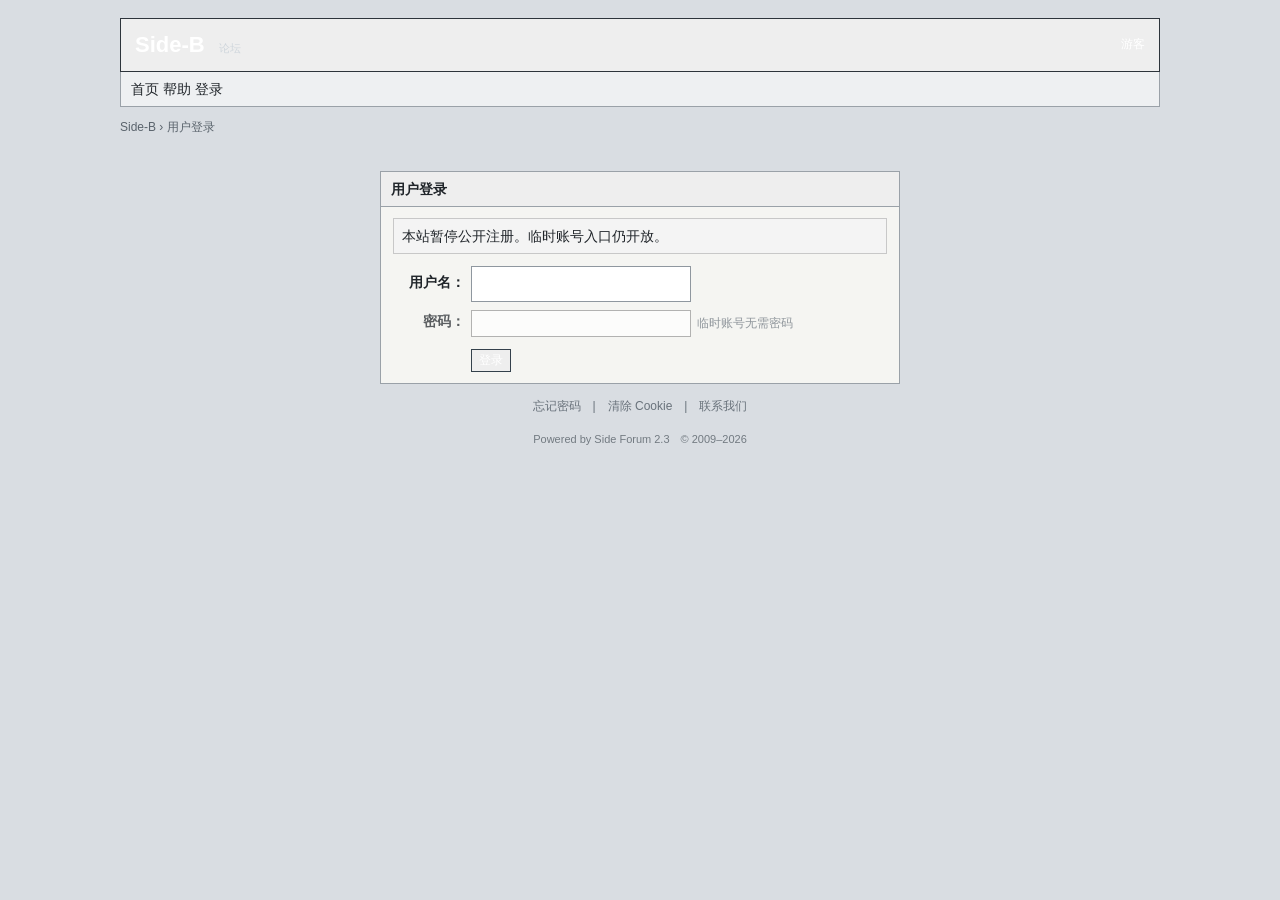
==== index.html @ 40bffa94 "Add files via upload" ====
<!doctype html>
<html lang="zh-CN">
<head>
<meta charset="utf-8">
<meta name="viewport" content="width=device-width,initial-scale=1,viewport-fit=cover">
<meta name="theme-color" content="#e9e9e9">
<meta name="robots" content="index,follow">
<title>Side-B 论坛</title>
<link rel="stylesheet" href="./styles.css">
</head>
<body>
<div id="sideb-start-error" style="display:none;border:1px solid #999;padding:10px;margin:8px;font:14px Arial,'SimSun',sans-serif;background:#fff"></div>
<div id="app"></div>
<script>
window.__sideBLoaded=false;
window.addEventListener("error",function(e){
  var box=document.getElementById("sideb-start-error");
  if(box){
    box.style.display="block";
    box.textContent="页面脚本没有正常启动。错误："+(e.message||"unknown");
  }
});
setTimeout(function(){
  if(!window.__sideBLoaded){
    var app=document.getElementById("app");
    var box=document.getElementById("sideb-start-error");
    if(app&&!app.innerHTML.trim()&&box){
      box.style.display="block";
      box.textContent="页面没有正常启动。请刷新页面后重试。";
    }
  }
},1800);
</script>
<script src="./app.js"></script>
<script>window.__sideBLoaded=true;</script>
</body>
</html>
---- styles.css ----
:root{--bg:#d9dde2;--panel:#f5f5f2;--line:#9aa1a8;--dark:#3d4650;--text:#20252a;--muted:#69727b;--link:#204b79}*{box-sizing:border-box}body{margin:0;background:var(--bg);color:var(--text);font:14px/1.55 Arial,"Microsoft YaHei","PingFang SC",sans-serif}a{color:var(--link);text-decoration:none}a:hover{text-decoration:underline}button,input{font:inherit}button{cursor:pointer}.site{width:min(1040px,calc(100% - 24px));margin:18px auto 60px}.topbar{background:#eee;color:#fff;border:1px solid #2d343b;padding:10px 14px;display:flex;justify-content:space-between;align-items:center}.brand{font-size:22px;font-weight:bold}.brand small{font-size:11px;color:#cfd6dc;font-weight:normal;margin-left:8px}.userbox{font-size:12px}.nav{background:#eef0f2;border:1px solid var(--line);border-top:0;padding:7px 10px}.nav button{margin-right:15px}.linklike{border:0;background:none;padding:0;color:var(--link)}.crumb{margin:12px 0 7px;color:#5a636c;font-size:12px}.panel{background:var(--panel);border:1px solid var(--line);margin-bottom:12px}.panel-title{background:#eee;border-bottom:1px solid var(--line);padding:7px 10px;font-weight:bold}.panel-body{padding:11px 12px}.forum-row{display:grid;grid-template-columns:minmax(180px,1.3fr) minmax(140px,.7fr) 90px;gap:10px;padding:10px 12px;border-top:1px solid #d2d6d9;align-items:center}.forum-row:first-child{border-top:0}.forum-name{font-weight:bold}.forum-desc,.meta,.small{color:var(--muted);font-size:12px}.thread-row{display:grid;grid-template-columns:minmax(240px,1fr) 90px 140px;gap:10px;padding:8px 10px;border-top:1px solid #d4d7da}.thread-row:first-child{border-top:0}.badge{display:inline-block;font-size:11px;border:1px solid #a7adb2;background:#e7e9eb;padding:0 4px;margin-right:5px;color:#535b63}.post{display:grid;grid-template-columns:155px 1fr;border-top:1px solid #cfd3d6}.post:first-child{border-top:0}.post-user{padding:12px;background:#e8eaec;border-right:1px solid #cfd3d6}.post-user strong{display:block;margin-bottom:4px}.post-body{padding:11px 13px 18px;min-height:100px}.post-time{color:var(--muted);font-size:11px;border-bottom:1px dashed #c5c9cc;padding-bottom:5px;margin-bottom:11px}.pm{border-top:1px solid #d2d6d9;padding:9px 10px}.pm:first-child{border-top:0}.pm-head{display:flex;justify-content:space-between;gap:10px}.pm-from{font-weight:bold}.pm-preview{color:#555f68;margin-top:3px}.form-row{margin:10px 0}label{display:block;font-weight:bold;margin-bottom:5px}input[type=text]{width:min(360px,100%);border:1px solid #8f979f;background:#fff;padding:7px 8px}.btn{border:1px solid #7f8890;background:#eee;padding:6px 11px}.btn.primary{background:#eee;color:#fff;border-color:#34414c}.loginbox{width:min(520px,100%);margin:70px auto}.statline{padding:8px 10px;color:#565f67;font-size:12px}.footer{margin-top:16px;text-align:center;color:#727a81;font-size:11px}.profile-grid{display:grid;grid-template-columns:130px 1fr;gap:6px 12px}.profile-grid div:nth-child(odd){color:#68717a}.chatline{margin:5px 0}.chatname{font-weight:bold}.empty{padding:22px;color:#727a81;text-align:center}@media(max-width:700px){.site{width:100%;margin:0 0 40px}.topbar,.nav,.panel{border-left:0;border-right:0}.forum-row,.thread-row,.post{grid-template-columns:1fr}.forum-row>:nth-child(2),.forum-row>:nth-child(3),.thread-row>:nth-child(2),.thread-row>:nth-child(3){display:none}.post-user{border-right:0;border-bottom:1px solid #cfd3d6}}.compare{display:grid;grid-template-columns:1fr 1fr;gap:12px;margin-top:12px;}.compare-col{border:1px solid #b8bec3;background:#eceeef;padding:10px;}.compare-col strong{display:block;margin-bottom:7px;}@media(max-width:700px){.compare{grid-template-columns:1fr}}.history-list{border-top:1px solid #cfd3d6;}.history-row{display:grid;grid-template-columns:92px 48px 1fr;gap:8px;align-items:center;padding:8px 11px;border-top:1px solid #d7dadd;}.history-row:first-child{border-top:0}.unavailable-row{grid-template-columns:92px 48px 1fr 90px;color:#4f5962;}.pager{display:flex;gap:12px;justify-content:flex-end;align-items:center;padding:9px 11px;border-top:1px solid #cfd3d6;font-size:12px;}.sig{border-top:1px dashed #c1c6ca;color:#747b82;margin-top:16px;padding-top:7px;font-size:12px;}.side-note{margin:-4px 0 12px 2px;}.file-entry{border-top:1px solid #d2d6d9;padding:7px 0;font-family:Consolas,Monaco,monospace;font-size:12px;}.file-entry:first-of-type{margin-top:10px}.tablelike{font-size:12px;}.table-row{display:grid;grid-template-columns:130px 80px minmax(180px,1fr) 120px;gap:8px;padding:7px 10px;border-top:1px solid #d3d7da;}.table-row:first-child{border-top:0}.pad{padding:8px 10px}.mono{font-family:Consolas,Monaco,"Courier New",monospace;font-size:12px;line-height:1.8;}@media(max-width:700px){.history-row,.unavailable-row{grid-template-columns:82px 44px 1fr}.unavailable-row span:last-child{display:none}.table-row{grid-template-columns:1fr}}.source-grid{display:grid;grid-template-columns:1fr 1fr;gap:10px;margin-top:12px;}.source-card{border:1px solid #b8bec3;background:#eceeef;}.source-head{padding:7px 9px;border-bottom:1px solid #c7ccd0;display:flex;justify-content:space-between;gap:8px;}.source-body{padding:9px;min-height:92px;}.source-actions{padding:0 9px 9px;}.evidence-row{display:grid;grid-template-columns:1fr 90px;gap:12px;align-items:center;padding:10px 12px;border-top:1px solid #d2d6d9;}.evidence-tier{display:inline-block;margin-left:7px;padding:0 4px;border:1px solid #a9afb4;font-size:10px;color:#596169;background:#e4e7e9;}.memo-box{width:100%;min-height:130px;resize:vertical;border:1px solid #929aa1;background:#fff;padding:8px;font:13px/1.6 Consolas,Monaco,"Microsoft YaHei",sans-serif;margin-bottom:8px;}button:disabled{cursor:default;opacity:.55;}@media(max-width:700px){.source-grid{grid-template-columns:1fr}.evidence-row{grid-template-columns:1fr}}.diary-tabs{display:flex;gap:6px;flex-wrap:wrap;}.diary-entry p{margin-bottom:0;}.nas-layout{display:grid;grid-template-columns:170px 1fr;border:1px solid #bcc2c7;min-height:220px;}.nas-folders{background:#e4e7e9;border-right:1px solid #bcc2c7;padding:6px;}.nas-folder{display:block;width:100%;text-align:left;border:0;background:transparent;padding:7px 8px;color:#2c3339;}.nas-folder:hover,.nas-folder.active{background:#f5f5f2;}.nas-files{background:#f5f5f2;padding:6px 10px;}.nas-file{display:flex;justify-content:space-between;gap:12px;border-bottom:1px solid #d5d9dc;padding:7px 3px;}.codebox{background:#f0f1ef;border:1px solid #c4c8cb;margin:10px 12px;padding:10px;overflow:auto;}@media(max-width:700px){.nas-layout{grid-template-columns:1fr}.nas-folders{border-right:0;border-bottom:1px solid #bcc2c7}.nas-folder{display:inline-block;width:auto}}.outside-entry{display:grid;grid-template-columns:110px 1fr;gap:12px;padding:8px 0;border-top:1px solid #d4d8db;}.outside-entry:first-of-type{border-top:0}.logbox{background:#e9ebe9;border:1px solid #c1c6c9;padding:9px;margin-bottom:10px;line-height:1.7;}.danger-link{color:#6d2d2d !important;}.ending-panel{max-width:560px;margin:20px auto;}.ending-title{margin-top:24px;padding-top:14px;border-top:1px solid #c6cacf;text-align:center;font-size:18px;letter-spacing:2px;}.file-meta{display:grid;grid-template-columns:100px 1fr;gap:5px 12px;font-size:12px;}.viewer-switch{display:flex;gap:7px;margin-top:12px;}.viewer-note{margin-bottom:9px;}.future-row{grid-template-columns:80px 100px 1fr 100px;}.proof-row{display:grid;grid-template-columns:180px 1fr;gap:12px;padding:8px 0;border-top:1px solid #d4d8db;}.proof-row:first-child{border-top:0}.score-list{border-top:1px solid #d2d6d9;}.score-row{display:grid;grid-template-columns:40px 1fr 70px;gap:8px;padding:8px 12px;border-bottom:1px solid #d8dcdf;}.score-row.threshold{font-weight:600;background:#e8e8e3;}@media(max-width:700px){.proof-row{grid-template-columns:1fr}.future-row{grid-template-columns:60px 80px 1fr 70px}}.panel-inset{margin:10px 0;padding:9px 10px;border:1px solid #c2c7ca;background:#eeefec;}.feature-grid{display:grid;grid-template-columns:repeat(2,minmax(0,1fr));gap:6px;margin:10px 0;}.feature-grid span{border:1px solid #d0d4d7;padding:7px 9px;background:#f2f3f0;}.audit-table{border:1px solid #c7ccd0;}.audit-head,.audit-row{display:grid;grid-template-columns:60px 1.2fr 1.8fr;gap:8px;padding:8px 10px;border-bottom:1px solid #d5d9dc;}.audit-head{font-weight:bold;background:#e4e7e9;}.audit-row:last-child{border-bottom:0}.audit-case{border-bottom:1px solid #d7dbde;padding:8px 0;}.audit-case p{margin:4px 0 0}@media(max-width:700px){.audit-head,.audit-row{grid-template-columns:45px 1fr}.audit-head span:last-child,.audit-row span:last-child{grid-column:2}}.plain-files{display:flex;flex-direction:column;align-items:flex-start;gap:2px;margin-bottom:12px;}.file-button{border:0;background:transparent;color:#344f68;text-decoration:underline;padding:3px 0;cursor:pointer;font:inherit;}.old-bookmark{padding:7px 9px;border:1px solid #d0d4d7;background:#f0f1ee;margin-bottom:10px;}.config-options{display:flex;flex-direction:column;gap:7px;}.config-options label{cursor:pointer;}.identity-locks{display:grid;grid-template-columns:repeat(2,minmax(0,1fr));gap:8px;}.lock-card{border:1px solid #c9ced1;padding:9px;display:grid;gap:6px;background:#f2f3f0;}.lock-card.locked{background:#eceeea;}.smallbtn{width:max-content}.edge-row{display:grid;grid-template-columns:1fr 180px;gap:12px;padding:9px 0;border-bottom:1px solid #d6dade;}.edge-row select{align-self:center;padding:5px;}.onecol{grid-template-columns:1fr !important;max-width:900px;margin:0 auto;}@media(max-width:700px){.identity-locks{grid-template-columns:1fr}.edge-row{grid-template-columns:1fr}}.tiny-link{border:0;background:transparent;padding:0 2px;color:#607789;text-decoration:underline;font:inherit;font-size:12px;cursor:pointer;}.saved-item{overflow-wrap:anywhere;}.codebox,.logbox,.mono{overflow-wrap:anywhere;word-break:break-word;}button,.btn,.file-button{max-width:100%;}@media(max-width:560px){.topbar{align-items:flex-start;gap:8px;flex-direction:column}.toplinks{line-height:1.7}.panel-body{padding:10px}.thread-row{grid-template-columns:minmax(0,1fr) auto}.thread-row span:last-child{display:none}.profile-grid{grid-template-columns:110px minmax(0,1fr)}}details summary{cursor:pointer;color:#50697a;padding:5px 0;user-select:none;}details[open] summary{margin-bottom:7px}.side-chat{opacity:.92;}.optional-evidence{margin-top:8px;}details .optional-evidence .codebox{margin-top:6px;}.ordinary-strip{margin-top:14px}.compact-threads{padding-top:6px;padding-bottom:6px}.mini-thread{display:grid;grid-template-columns:auto 1fr auto;gap:8px;padding:5px 0;border-bottom:1px dotted #c8c8c8;font-size:12px}.mini-thread:last-child{border-bottom:0}.mini-board{color:#78858d}.mini-meta{color:#8a8a8a;white-space:nowrap}@media(max-width:560px){.mini-thread{grid-template-columns:1fr}.mini-meta{padding-left:0}}body{line-height:1.45;}.panel{border-radius:0;box-shadow:none;margin-bottom:10px;}.panel-title{border-radius:0;letter-spacing:0;}button,.btn,input,select,textarea{border-radius:0;box-shadow:none;}button,.btn{min-height:0;padding:3px 8px;font-size:12px;}input,select{padding:3px 4px;}.muted{font-size:12px}.legacy-footer{margin:22px 0 8px;padding:8px 4px;border-top:1px solid #bbb;text-align:center;font-size:11px;color:#666;}.legacy-footer a{color:#405f7a}.thread-row:nth-child(2n){background:rgba(0,0,0,.018);}.panel-body p{margin-top:6px;margin-bottom:8px;}h1,h2,h3{letter-spacing:0 !important;}.legacy-grime{margin:6px 0 10px;padding:5px 7px;border:1px solid #c8c8c8;background:#f3f3f3;font-size:12px;}.legacy-grime.small{padding:3px 5px;background:transparent;border-color:#d5d5d5}.old-notice{padding:2px 0}.old-date{color:#888;margin-left:5px;font-size:11px}.dead-link{color:#777;text-decoration:line-through}.broken-avatar{display:inline-block;width:34px;height:34px;border:1px solid #aaa;text-align:center;line-height:34px;font-size:10px;color:#999;margin-right:5px;}.old-signature{margin-top:5px;color:#888;font-size:11px}.era-stamp{font-size:11px;padding:3px 5px;margin:0 0 6px;color:#666;border-bottom:1px solid #bbb;}.era-2009{font-family:Arial,"SimSun",sans-serif;font-size:12px;}.era-2009 .panel-title{font-weight:normal;text-decoration:none;}.era-2009 a{text-decoration:underline}.era-2009 .panel-body{padding:5px}.era-2012{font-family:Arial,"Microsoft YaHei",sans-serif;font-size:12px;}.era-2012 .panel{border-width:1px}.era-2012 .panel-title{padding-top:4px;padding-bottom:4px}.era-2018{font-size:13px;}.era-2018 .panel-body{padding-top:7px;padding-bottom:7px}.era-2023{font-size:13px;}.era-2023 .era-stamp{text-align:right;border-bottom-style:dotted;}.print-page,.era-2012.print-page{max-width:760px;margin:0 auto;background:#fff;border:0 !important;}.print-page .topbar,.print-page .legacy-footer{display:none}@media(max-width:560px){.era-2009,.era-2012{font-size:12px}.era-stamp{overflow-wrap:anywhere}}.forum-utility-nav{padding:4px 6px;margin-bottom:7px;border:1px solid #bbb;font-size:12px;background:#eee;}.forum-utility-nav span,.thread-utils span{color:#999;margin:0 3px}.thread-utils{text-align:right;font-size:11px;padding:3px 2px 5px;}.forum-help-box{border:1px solid #c5c5c5;padding:5px 7px;margin:0 0 8px;font-size:12px;background:#fafafa;}.forum-help-box div{margin-top:3px}@media(max-width:560px){.forum-utility-nav{line-height:1.9}.thread-utils{text-align:left;line-height:1.8}}.ordinary-forum-list{border:1px solid #bbb;margin:8px 0;font-size:12px}.ordinary-row{display:grid;grid-template-columns:92px 1fr 90px 38px;gap:6px;padding:5px 6px;border-bottom:1px solid #ddd}.ordinary-row:last-child{border-bottom:0}.ordinary-board,.ordinary-by,.ordinary-replies{color:#777}.ordinary-replies{text-align:right}.ordinary-post-head{font-size:11px;color:#777;border-bottom:1px dotted #bbb;padding-bottom:3px}#ordinaryReplyText{width:min(520px,96%);font-family:inherit;font-size:12px}.profile-bio{margin-top:8px;padding:5px;border-top:1px dotted #bbb}@media(max-width:560px){.ordinary-row{grid-template-columns:1fr auto}.ordinary-board{grid-column:1}.ordinary-by{grid-column:1}.ordinary-replies{grid-column:2;grid-row:1}}.attachments{margin:9px 0;padding:5px;border-top:1px dotted #bbb;border-bottom:1px dotted #bbb;font-size:12px}.attachment-empty{margin:8px 0;color:#888;font-size:11px}.search-hit{padding:5px 0;border-bottom:1px dotted #ccc}.search-hit:last-child{border-bottom:0}.ordinary-false-positive pre{max-height:150px;overflow:auto}.ordinary-false-positive .attachments{margin-top:6px}.panel[data-important="true"]{outline:none !important}.clue,.evidence,.important{box-shadow:none;color:#777;padding:3px 5px;margin-bottom:5px;border-bottom:1px dotted #bbb}.recent-viewed,.search-history-hint{font-size:11px;color:#777;padding:4px 6px;margin-bottom:6px;border-bottom:1px dotted #bbb;}.search-history-hint span{color:inherit}.chat-noise{margin:5px 0;font-size:12px}.chat-noise div{margin:1px 0}.chat-delayed{margin:4px 0;border-top:1px dotted #ccc;padding-top:3px}.era-texture{margin:8px 0;padding:5px;border-top:1px solid #ccc;border-bottom:1px solid #ddd;font-size:12px}.era-texture-old{font-family:Arial,SimSun,sans-serif;font-size:12px}.old-quote{background:#f5f5f5;border:1px solid #ccc;padding:5px;margin:4px 0}.era-texture-mid .muted{font-size:10px}.quote-new{border-left:2px solid #bbb;padding-left:6px;margin:4px 0}.historical-scrap{font-size:12px;margin:3px 0;color:inherit}button,input,select,textarea{border-radius:0;box-shadow:none;font-family:Arial,SimSun,sans-serif;}button,.button,.btn{background:#e9e9e9;border:1px solid #999;padding:2px 7px;min-height:0;font-weight:normal;}button:hover,.button:hover,.btn:hover{background:#f3f3f3}input,select,textarea{background:#fff;border:1px solid #999;padding:2px 3px;}.card,.panel,.modal,.dialog,.notice,.box{border-radius:0;box-shadow:none;}.modal,.dialog{border:1px solid #777;background:#f7f7f7}.pagination a,.pagination span,.pager a,.pager span{display:inline;border:0;padding:0 3px;margin:0;background:transparent;}.breadcrumb{padding:3px 0;border:0;background:transparent}.error,.empty-state{padding:8px;border:1px solid #bbb;background:#fafafa;text-align:left}@media(max-width:600px){body{font-size:13px}.container,#app,.wrap{max-width:none;width:auto;margin:0 4px}table{font-size:12px}button,input,select{font-size:13px}textarea{width:96%;max-width:96%}.forum-row,.thread-row{padding-top:4px;padding-bottom:4px}}@media print{nav,.topbar,.toolbar,button,.button,.btn,.quick-reply{display:none!important}body{background:#fff;color:#000;font-size:12pt}a{color:#000;text-decoration:none}.post,.thread-post{border:0;border-bottom:1px solid #999}}#app{opacity:1}#app.sideb-leaving{opacity:.76}#app.sideb-entering{animation:sideb-enter 110ms ease-out}@keyframes sideb-enter{from{opacity:.76}to{opacity:1}}@media (prefers-reduced-motion:reduce){#app.sideb-entering{animation:none}}.login-site .loginbox{max-width:620px;margin:34px auto 10px}.login-site .login-notice{padding:7px 8px;margin-bottom:12px;border:1px solid #c8c8c8;background:#f4f4f4}.login-site .form-row{display:flex;align-items:center;gap:6px;margin:8px 0}.login-site .form-row label{width:72px;text-align:right}.login-site .form-row input{width:220px;max-width:58vw}.login-site .login-muted-row{opacity:.72}.login-site .form-actions{padding-left:78px;margin-top:12px}.login-site .login-links{text-align:center;margin:14px 0}@media(max-width:520px){.login-site .loginbox{margin:16px 4px 8px}.login-site .form-row{display:grid;grid-template-columns:64px 1fr}.login-site .form-row label{width:auto}.login-site .form-row input{width:100%;max-width:none;box-sizing:border-box}.login-site .login-muted-row .small{grid-column:2}.login-site .form-actions{padding-left:70px}}
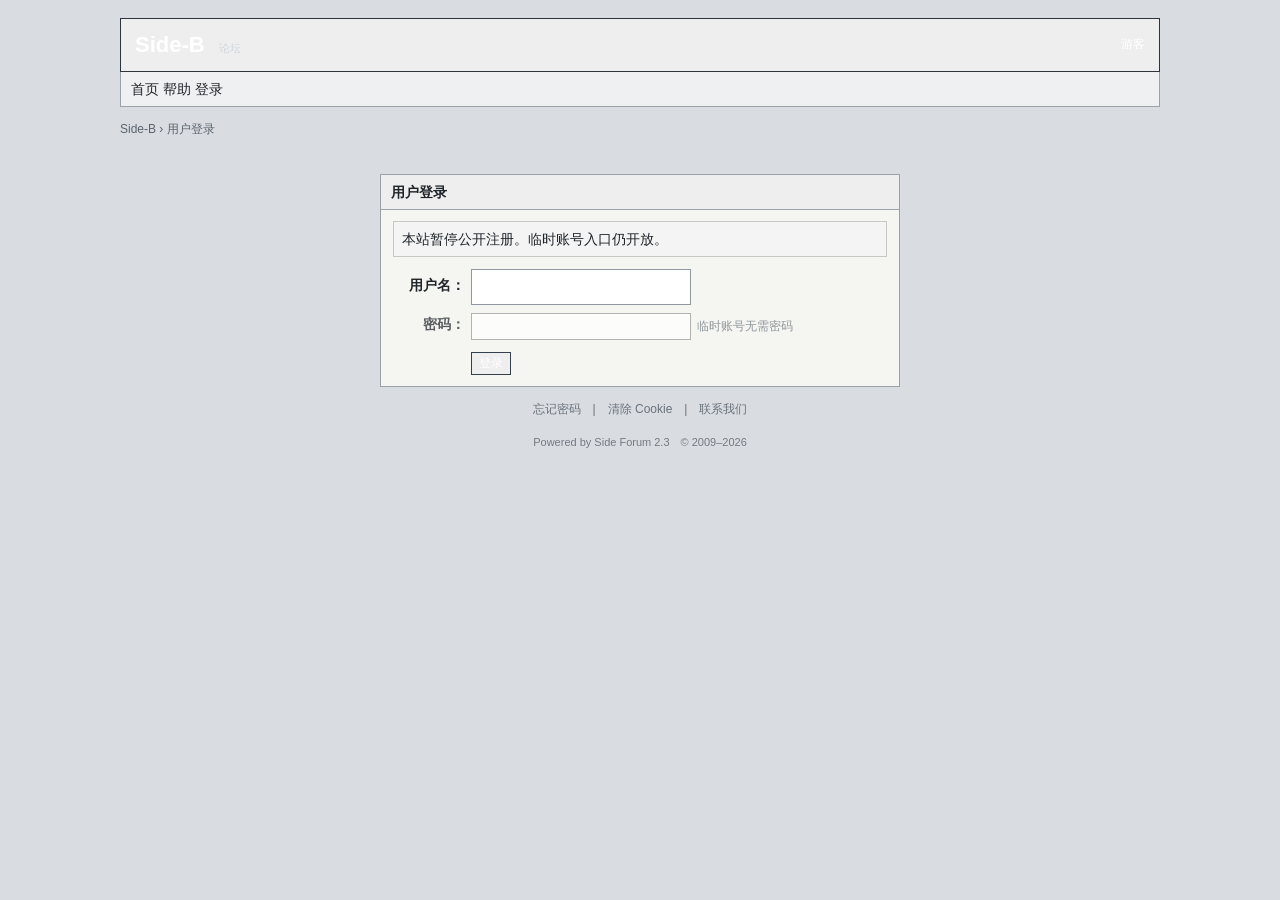
==== commit 90ec8a0c: "Add files via upload" ====
--- a/index.html
+++ b/index.html
@@ -1,37 +1 @@
-<!doctype html>
-<html lang="zh-CN">
-<head>
-<meta charset="utf-8">
-<meta name="viewport" content="width=device-width,initial-scale=1,viewport-fit=cover">
-<meta name="theme-color" content="#e9e9e9">
-<meta name="robots" content="index,follow">
-<title>Side-B 论坛</title>
-<link rel="stylesheet" href="./styles.css">
-</head>
-<body>
-<div id="sideb-start-error" style="display:none;border:1px solid #999;padding:10px;margin:8px;font:14px Arial,'SimSun',sans-serif;background:#fff"></div>
-<div id="app"></div>
-<script>
-window.__sideBLoaded=false;
-window.addEventListener("error",function(e){
-  var box=document.getElementById("sideb-start-error");
-  if(box){
-    box.style.display="block";
-    box.textContent="页面脚本没有正常启动。错误："+(e.message||"unknown");
-  }
-});
-setTimeout(function(){
-  if(!window.__sideBLoaded){
-    var app=document.getElementById("app");
-    var box=document.getElementById("sideb-start-error");
-    if(app&&!app.innerHTML.trim()&&box){
-      box.style.display="block";
-      box.textContent="页面没有正常启动。请刷新页面后重试。";
-    }
-  }
-},1800);
-</script>
-<script src="./app.js"></script>
-<script>window.__sideBLoaded=true;</script>
-</body>
-</html>
+<!doctype html><html lang="zh-CN"><head><meta charset="utf-8"><meta name="viewport" content="width=device-width,initial-scale=1,viewport-fit=cover"><title>Side-B 论坛</title><link rel="stylesheet" href="./styles.css"></head><body><div id="app"></div><script src="./app.js"></script></body></html>
--- a/styles.css
+++ b/styles.css
@@ -1 +1 @@
-:root{--bg:#d9dde2;--panel:#f5f5f2;--line:#9aa1a8;--dark:#3d4650;--text:#20252a;--muted:#69727b;--link:#204b79}*{box-sizing:border-box}body{margin:0;background:var(--bg);color:var(--text);font:14px/1.55 Arial,"Microsoft YaHei","PingFang SC",sans-serif}a{color:var(--link);text-decoration:none}a:hover{text-decoration:underline}button,input{font:inherit}button{cursor:pointer}.site{width:min(1040px,calc(100% - 24px));margin:18px auto 60px}.topbar{background:#eee;color:#fff;border:1px solid #2d343b;padding:10px 14px;display:flex;justify-content:space-between;align-items:center}.brand{font-size:22px;font-weight:bold}.brand small{font-size:11px;color:#cfd6dc;font-weight:normal;margin-left:8px}.userbox{font-size:12px}.nav{background:#eef0f2;border:1px solid var(--line);border-top:0;padding:7px 10px}.nav button{margin-right:15px}.linklike{border:0;background:none;padding:0;color:var(--link)}.crumb{margin:12px 0 7px;color:#5a636c;font-size:12px}.panel{background:var(--panel);border:1px solid var(--line);margin-bottom:12px}.panel-title{background:#eee;border-bottom:1px solid var(--line);padding:7px 10px;font-weight:bold}.panel-body{padding:11px 12px}.forum-row{display:grid;grid-template-columns:minmax(180px,1.3fr) minmax(140px,.7fr) 90px;gap:10px;padding:10px 12px;border-top:1px solid #d2d6d9;align-items:center}.forum-row:first-child{border-top:0}.forum-name{font-weight:bold}.forum-desc,.meta,.small{color:var(--muted);font-size:12px}.thread-row{display:grid;grid-template-columns:minmax(240px,1fr) 90px 140px;gap:10px;padding:8px 10px;border-top:1px solid #d4d7da}.thread-row:first-child{border-top:0}.badge{display:inline-block;font-size:11px;border:1px solid #a7adb2;background:#e7e9eb;padding:0 4px;margin-right:5px;color:#535b63}.post{display:grid;grid-template-columns:155px 1fr;border-top:1px solid #cfd3d6}.post:first-child{border-top:0}.post-user{padding:12px;background:#e8eaec;border-right:1px solid #cfd3d6}.post-user strong{display:block;margin-bottom:4px}.post-body{padding:11px 13px 18px;min-height:100px}.post-time{color:var(--muted);font-size:11px;border-bottom:1px dashed #c5c9cc;padding-bottom:5px;margin-bottom:11px}.pm{border-top:1px solid #d2d6d9;padding:9px 10px}.pm:first-child{border-top:0}.pm-head{display:flex;justify-content:space-between;gap:10px}.pm-from{font-weight:bold}.pm-preview{color:#555f68;margin-top:3px}.form-row{margin:10px 0}label{display:block;font-weight:bold;margin-bottom:5px}input[type=text]{width:min(360px,100%);border:1px solid #8f979f;background:#fff;padding:7px 8px}.btn{border:1px solid #7f8890;background:#eee;padding:6px 11px}.btn.primary{background:#eee;color:#fff;border-color:#34414c}.loginbox{width:min(520px,100%);margin:70px auto}.statline{padding:8px 10px;color:#565f67;font-size:12px}.footer{margin-top:16px;text-align:center;color:#727a81;font-size:11px}.profile-grid{display:grid;grid-template-columns:130px 1fr;gap:6px 12px}.profile-grid div:nth-child(odd){color:#68717a}.chatline{margin:5px 0}.chatname{font-weight:bold}.empty{padding:22px;color:#727a81;text-align:center}@media(max-width:700px){.site{width:100%;margin:0 0 40px}.topbar,.nav,.panel{border-left:0;border-right:0}.forum-row,.thread-row,.post{grid-template-columns:1fr}.forum-row>:nth-child(2),.forum-row>:nth-child(3),.thread-row>:nth-child(2),.thread-row>:nth-child(3){display:none}.post-user{border-right:0;border-bottom:1px solid #cfd3d6}}.compare{display:grid;grid-template-columns:1fr 1fr;gap:12px;margin-top:12px;}.compare-col{border:1px solid #b8bec3;background:#eceeef;padding:10px;}.compare-col strong{display:block;margin-bottom:7px;}@media(max-width:700px){.compare{grid-template-columns:1fr}}.history-list{border-top:1px solid #cfd3d6;}.history-row{display:grid;grid-template-columns:92px 48px 1fr;gap:8px;align-items:center;padding:8px 11px;border-top:1px solid #d7dadd;}.history-row:first-child{border-top:0}.unavailable-row{grid-template-columns:92px 48px 1fr 90px;color:#4f5962;}.pager{display:flex;gap:12px;justify-content:flex-end;align-items:center;padding:9px 11px;border-top:1px solid #cfd3d6;font-size:12px;}.sig{border-top:1px dashed #c1c6ca;color:#747b82;margin-top:16px;padding-top:7px;font-size:12px;}.side-note{margin:-4px 0 12px 2px;}.file-entry{border-top:1px solid #d2d6d9;padding:7px 0;font-family:Consolas,Monaco,monospace;font-size:12px;}.file-entry:first-of-type{margin-top:10px}.tablelike{font-size:12px;}.table-row{display:grid;grid-template-columns:130px 80px minmax(180px,1fr) 120px;gap:8px;padding:7px 10px;border-top:1px solid #d3d7da;}.table-row:first-child{border-top:0}.pad{padding:8px 10px}.mono{font-family:Consolas,Monaco,"Courier New",monospace;font-size:12px;line-height:1.8;}@media(max-width:700px){.history-row,.unavailable-row{grid-template-columns:82px 44px 1fr}.unavailable-row span:last-child{display:none}.table-row{grid-template-columns:1fr}}.source-grid{display:grid;grid-template-columns:1fr 1fr;gap:10px;margin-top:12px;}.source-card{border:1px solid #b8bec3;background:#eceeef;}.source-head{padding:7px 9px;border-bottom:1px solid #c7ccd0;display:flex;justify-content:space-between;gap:8px;}.source-body{padding:9px;min-height:92px;}.source-actions{padding:0 9px 9px;}.evidence-row{display:grid;grid-template-columns:1fr 90px;gap:12px;align-items:center;padding:10px 12px;border-top:1px solid #d2d6d9;}.evidence-tier{display:inline-block;margin-left:7px;padding:0 4px;border:1px solid #a9afb4;font-size:10px;color:#596169;background:#e4e7e9;}.memo-box{width:100%;min-height:130px;resize:vertical;border:1px solid #929aa1;background:#fff;padding:8px;font:13px/1.6 Consolas,Monaco,"Microsoft YaHei",sans-serif;margin-bottom:8px;}button:disabled{cursor:default;opacity:.55;}@media(max-width:700px){.source-grid{grid-template-columns:1fr}.evidence-row{grid-template-columns:1fr}}.diary-tabs{display:flex;gap:6px;flex-wrap:wrap;}.diary-entry p{margin-bottom:0;}.nas-layout{display:grid;grid-template-columns:170px 1fr;border:1px solid #bcc2c7;min-height:220px;}.nas-folders{background:#e4e7e9;border-right:1px solid #bcc2c7;padding:6px;}.nas-folder{display:block;width:100%;text-align:left;border:0;background:transparent;padding:7px 8px;color:#2c3339;}.nas-folder:hover,.nas-folder.active{background:#f5f5f2;}.nas-files{background:#f5f5f2;padding:6px 10px;}.nas-file{display:flex;justify-content:space-between;gap:12px;border-bottom:1px solid #d5d9dc;padding:7px 3px;}.codebox{background:#f0f1ef;border:1px solid #c4c8cb;margin:10px 12px;padding:10px;overflow:auto;}@media(max-width:700px){.nas-layout{grid-template-columns:1fr}.nas-folders{border-right:0;border-bottom:1px solid #bcc2c7}.nas-folder{display:inline-block;width:auto}}.outside-entry{display:grid;grid-template-columns:110px 1fr;gap:12px;padding:8px 0;border-top:1px solid #d4d8db;}.outside-entry:first-of-type{border-top:0}.logbox{background:#e9ebe9;border:1px solid #c1c6c9;padding:9px;margin-bottom:10px;line-height:1.7;}.danger-link{color:#6d2d2d !important;}.ending-panel{max-width:560px;margin:20px auto;}.ending-title{margin-top:24px;padding-top:14px;border-top:1px solid #c6cacf;text-align:center;font-size:18px;letter-spacing:2px;}.file-meta{display:grid;grid-template-columns:100px 1fr;gap:5px 12px;font-size:12px;}.viewer-switch{display:flex;gap:7px;margin-top:12px;}.viewer-note{margin-bottom:9px;}.future-row{grid-template-columns:80px 100px 1fr 100px;}.proof-row{display:grid;grid-template-columns:180px 1fr;gap:12px;padding:8px 0;border-top:1px solid #d4d8db;}.proof-row:first-child{border-top:0}.score-list{border-top:1px solid #d2d6d9;}.score-row{display:grid;grid-template-columns:40px 1fr 70px;gap:8px;padding:8px 12px;border-bottom:1px solid #d8dcdf;}.score-row.threshold{font-weight:600;background:#e8e8e3;}@media(max-width:700px){.proof-row{grid-template-columns:1fr}.future-row{grid-template-columns:60px 80px 1fr 70px}}.panel-inset{margin:10px 0;padding:9px 10px;border:1px solid #c2c7ca;background:#eeefec;}.feature-grid{display:grid;grid-template-columns:repeat(2,minmax(0,1fr));gap:6px;margin:10px 0;}.feature-grid span{border:1px solid #d0d4d7;padding:7px 9px;background:#f2f3f0;}.audit-table{border:1px solid #c7ccd0;}.audit-head,.audit-row{display:grid;grid-template-columns:60px 1.2fr 1.8fr;gap:8px;padding:8px 10px;border-bottom:1px solid #d5d9dc;}.audit-head{font-weight:bold;background:#e4e7e9;}.audit-row:last-child{border-bottom:0}.audit-case{border-bottom:1px solid #d7dbde;padding:8px 0;}.audit-case p{margin:4px 0 0}@media(max-width:700px){.audit-head,.audit-row{grid-template-columns:45px 1fr}.audit-head span:last-child,.audit-row span:last-child{grid-column:2}}.plain-files{display:flex;flex-direction:column;align-items:flex-start;gap:2px;margin-bottom:12px;}.file-button{border:0;background:transparent;color:#344f68;text-decoration:underline;padding:3px 0;cursor:pointer;font:inherit;}.old-bookmark{padding:7px 9px;border:1px solid #d0d4d7;background:#f0f1ee;margin-bottom:10px;}.config-options{display:flex;flex-direction:column;gap:7px;}.config-options label{cursor:pointer;}.identity-locks{display:grid;grid-template-columns:repeat(2,minmax(0,1fr));gap:8px;}.lock-card{border:1px solid #c9ced1;padding:9px;display:grid;gap:6px;background:#f2f3f0;}.lock-card.locked{background:#eceeea;}.smallbtn{width:max-content}.edge-row{display:grid;grid-template-columns:1fr 180px;gap:12px;padding:9px 0;border-bottom:1px solid #d6dade;}.edge-row select{align-self:center;padding:5px;}.onecol{grid-template-columns:1fr !important;max-width:900px;margin:0 auto;}@media(max-width:700px){.identity-locks{grid-template-columns:1fr}.edge-row{grid-template-columns:1fr}}.tiny-link{border:0;background:transparent;padding:0 2px;color:#607789;text-decoration:underline;font:inherit;font-size:12px;cursor:pointer;}.saved-item{overflow-wrap:anywhere;}.codebox,.logbox,.mono{overflow-wrap:anywhere;word-break:break-word;}button,.btn,.file-button{max-width:100%;}@media(max-width:560px){.topbar{align-items:flex-start;gap:8px;flex-direction:column}.toplinks{line-height:1.7}.panel-body{padding:10px}.thread-row{grid-template-columns:minmax(0,1fr) auto}.thread-row span:last-child{display:none}.profile-grid{grid-template-columns:110px minmax(0,1fr)}}details summary{cursor:pointer;color:#50697a;padding:5px 0;user-select:none;}details[open] summary{margin-bottom:7px}.side-chat{opacity:.92;}.optional-evidence{margin-top:8px;}details .optional-evidence .codebox{margin-top:6px;}.ordinary-strip{margin-top:14px}.compact-threads{padding-top:6px;padding-bottom:6px}.mini-thread{display:grid;grid-template-columns:auto 1fr auto;gap:8px;padding:5px 0;border-bottom:1px dotted #c8c8c8;font-size:12px}.mini-thread:last-child{border-bottom:0}.mini-board{color:#78858d}.mini-meta{color:#8a8a8a;white-space:nowrap}@media(max-width:560px){.mini-thread{grid-template-columns:1fr}.mini-meta{padding-left:0}}body{line-height:1.45;}.panel{border-radius:0;box-shadow:none;margin-bottom:10px;}.panel-title{border-radius:0;letter-spacing:0;}button,.btn,input,select,textarea{border-radius:0;box-shadow:none;}button,.btn{min-height:0;padding:3px 8px;font-size:12px;}input,select{padding:3px 4px;}.muted{font-size:12px}.legacy-footer{margin:22px 0 8px;padding:8px 4px;border-top:1px solid #bbb;text-align:center;font-size:11px;color:#666;}.legacy-footer a{color:#405f7a}.thread-row:nth-child(2n){background:rgba(0,0,0,.018);}.panel-body p{margin-top:6px;margin-bottom:8px;}h1,h2,h3{letter-spacing:0 !important;}.legacy-grime{margin:6px 0 10px;padding:5px 7px;border:1px solid #c8c8c8;background:#f3f3f3;font-size:12px;}.legacy-grime.small{padding:3px 5px;background:transparent;border-color:#d5d5d5}.old-notice{padding:2px 0}.old-date{color:#888;margin-left:5px;font-size:11px}.dead-link{color:#777;text-decoration:line-through}.broken-avatar{display:inline-block;width:34px;height:34px;border:1px solid #aaa;text-align:center;line-height:34px;font-size:10px;color:#999;margin-right:5px;}.old-signature{margin-top:5px;color:#888;font-size:11px}.era-stamp{font-size:11px;padding:3px 5px;margin:0 0 6px;color:#666;border-bottom:1px solid #bbb;}.era-2009{font-family:Arial,"SimSun",sans-serif;font-size:12px;}.era-2009 .panel-title{font-weight:normal;text-decoration:none;}.era-2009 a{text-decoration:underline}.era-2009 .panel-body{padding:5px}.era-2012{font-family:Arial,"Microsoft YaHei",sans-serif;font-size:12px;}.era-2012 .panel{border-width:1px}.era-2012 .panel-title{padding-top:4px;padding-bottom:4px}.era-2018{font-size:13px;}.era-2018 .panel-body{padding-top:7px;padding-bottom:7px}.era-2023{font-size:13px;}.era-2023 .era-stamp{text-align:right;border-bottom-style:dotted;}.print-page,.era-2012.print-page{max-width:760px;margin:0 auto;background:#fff;border:0 !important;}.print-page .topbar,.print-page .legacy-footer{display:none}@media(max-width:560px){.era-2009,.era-2012{font-size:12px}.era-stamp{overflow-wrap:anywhere}}.forum-utility-nav{padding:4px 6px;margin-bottom:7px;border:1px solid #bbb;font-size:12px;background:#eee;}.forum-utility-nav span,.thread-utils span{color:#999;margin:0 3px}.thread-utils{text-align:right;font-size:11px;padding:3px 2px 5px;}.forum-help-box{border:1px solid #c5c5c5;padding:5px 7px;margin:0 0 8px;font-size:12px;background:#fafafa;}.forum-help-box div{margin-top:3px}@media(max-width:560px){.forum-utility-nav{line-height:1.9}.thread-utils{text-align:left;line-height:1.8}}.ordinary-forum-list{border:1px solid #bbb;margin:8px 0;font-size:12px}.ordinary-row{display:grid;grid-template-columns:92px 1fr 90px 38px;gap:6px;padding:5px 6px;border-bottom:1px solid #ddd}.ordinary-row:last-child{border-bottom:0}.ordinary-board,.ordinary-by,.ordinary-replies{color:#777}.ordinary-replies{text-align:right}.ordinary-post-head{font-size:11px;color:#777;border-bottom:1px dotted #bbb;padding-bottom:3px}#ordinaryReplyText{width:min(520px,96%);font-family:inherit;font-size:12px}.profile-bio{margin-top:8px;padding:5px;border-top:1px dotted #bbb}@media(max-width:560px){.ordinary-row{grid-template-columns:1fr auto}.ordinary-board{grid-column:1}.ordinary-by{grid-column:1}.ordinary-replies{grid-column:2;grid-row:1}}.attachments{margin:9px 0;padding:5px;border-top:1px dotted #bbb;border-bottom:1px dotted #bbb;font-size:12px}.attachment-empty{margin:8px 0;color:#888;font-size:11px}.search-hit{padding:5px 0;border-bottom:1px dotted #ccc}.search-hit:last-child{border-bottom:0}.ordinary-false-positive pre{max-height:150px;overflow:auto}.ordinary-false-positive .attachments{margin-top:6px}.panel[data-important="true"]{outline:none !important}.clue,.evidence,.important{box-shadow:none;color:#777;padding:3px 5px;margin-bottom:5px;border-bottom:1px dotted #bbb}.recent-viewed,.search-history-hint{font-size:11px;color:#777;padding:4px 6px;margin-bottom:6px;border-bottom:1px dotted #bbb;}.search-history-hint span{color:inherit}.chat-noise{margin:5px 0;font-size:12px}.chat-noise div{margin:1px 0}.chat-delayed{margin:4px 0;border-top:1px dotted #ccc;padding-top:3px}.era-texture{margin:8px 0;padding:5px;border-top:1px solid #ccc;border-bottom:1px solid #ddd;font-size:12px}.era-texture-old{font-family:Arial,SimSun,sans-serif;font-size:12px}.old-quote{background:#f5f5f5;border:1px solid #ccc;padding:5px;margin:4px 0}.era-texture-mid .muted{font-size:10px}.quote-new{border-left:2px solid #bbb;padding-left:6px;margin:4px 0}.historical-scrap{font-size:12px;margin:3px 0;color:inherit}button,input,select,textarea{border-radius:0;box-shadow:none;font-family:Arial,SimSun,sans-serif;}button,.button,.btn{background:#e9e9e9;border:1px solid #999;padding:2px 7px;min-height:0;font-weight:normal;}button:hover,.button:hover,.btn:hover{background:#f3f3f3}input,select,textarea{background:#fff;border:1px solid #999;padding:2px 3px;}.card,.panel,.modal,.dialog,.notice,.box{border-radius:0;box-shadow:none;}.modal,.dialog{border:1px solid #777;background:#f7f7f7}.pagination a,.pagination span,.pager a,.pager span{display:inline;border:0;padding:0 3px;margin:0;background:transparent;}.breadcrumb{padding:3px 0;border:0;background:transparent}.error,.empty-state{padding:8px;border:1px solid #bbb;background:#fafafa;text-align:left}@media(max-width:600px){body{font-size:13px}.container,#app,.wrap{max-width:none;width:auto;margin:0 4px}table{font-size:12px}button,input,select{font-size:13px}textarea{width:96%;max-width:96%}.forum-row,.thread-row{padding-top:4px;padding-bottom:4px}}@media print{nav,.topbar,.toolbar,button,.button,.btn,.quick-reply{display:none!important}body{background:#fff;color:#000;font-size:12pt}a{color:#000;text-decoration:none}.post,.thread-post{border:0;border-bottom:1px solid #999}}#app{opacity:1}#app.sideb-leaving{opacity:.76}#app.sideb-entering{animation:sideb-enter 110ms ease-out}@keyframes sideb-enter{from{opacity:.76}to{opacity:1}}@media (prefers-reduced-motion:reduce){#app.sideb-entering{animation:none}}.login-site .loginbox{max-width:620px;margin:34px auto 10px}.login-site .login-notice{padding:7px 8px;margin-bottom:12px;border:1px solid #c8c8c8;background:#f4f4f4}.login-site .form-row{display:flex;align-items:center;gap:6px;margin:8px 0}.login-site .form-row label{width:72px;text-align:right}.login-site .form-row input{width:220px;max-width:58vw}.login-site .login-muted-row{opacity:.72}.login-site .form-actions{padding-left:78px;margin-top:12px}.login-site .login-links{text-align:center;margin:14px 0}@media(max-width:520px){.login-site .loginbox{margin:16px 4px 8px}.login-site .form-row{display:grid;grid-template-columns:64px 1fr}.login-site .form-row label{width:auto}.login-site .form-row input{width:100%;max-width:none;box-sizing:border-box}.login-site .login-muted-row .small{grid-column:2}.login-site .form-actions{padding-left:70px}}+:root{--bg:#d9dde2;--panel:#f5f5f2;--line:#9aa1a8;--dark:#3d4650;--text:#20252a;--muted:#69727b;--link:#204b79}*{box-sizing:border-box}body{margin:0;background:var(--bg);color:var(--text);font:14px/1.55 Arial,"Microsoft YaHei","PingFang SC",sans-serif}a{color:var(--link);text-decoration:none}a:hover{text-decoration:underline}button,input{font:inherit}button{cursor:pointer}.site{width:min(1040px,calc(100% - 24px));margin:18px auto 60px}.topbar{background:#eee;color:#fff;border:1px solid #2d343b;padding:10px 14px;display:flex;justify-content:space-between;align-items:center}.brand{font-size:22px;font-weight:bold}.brand small{font-size:11px;color:#cfd6dc;font-weight:normal;margin-left:8px}.userbox{font-size:12px}.nav{background:#eef0f2;border:1px solid var(--line);border-top:0;padding:7px 10px}.nav button{margin-right:15px}.linklike{border:0;background:none;padding:0;color:var(--link)}.crumb{margin:12px 0 7px;color:#5a636c;font-size:12px}.panel{background:var(--panel);border:1px solid var(--line);margin-bottom:12px}.panel-title{background:#eee;border-bottom:1px solid var(--line);padding:7px 10px;font-weight:bold}.panel-body{padding:11px 12px}.forum-row{display:grid;grid-template-columns:minmax(180px,1.3fr) minmax(140px,.7fr) 90px;gap:10px;padding:10px 12px;border-top:1px solid #d2d6d9;align-items:center}.forum-row:first-child{border-top:0}.forum-name{font-weight:bold}.forum-desc,.meta,.small{color:var(--muted);font-size:12px}.thread-row{display:grid;grid-template-columns:minmax(240px,1fr) 90px 140px;gap:10px;padding:8px 10px;border-top:1px solid #d4d7da}.thread-row:first-child{border-top:0}.badge{display:inline-block;font-size:11px;border:1px solid #a7adb2;background:#e7e9eb;padding:0 4px;margin-right:5px;color:#535b63}.post{display:grid;grid-template-columns:155px 1fr;border-top:1px solid #cfd3d6}.post:first-child{border-top:0}.post-user{padding:12px;background:#e8eaec;border-right:1px solid #cfd3d6}.post-user strong{display:block;margin-bottom:4px}.post-body{padding:11px 13px 18px;min-height:100px}.post-time{color:var(--muted);font-size:11px;border-bottom:1px dashed #c5c9cc;padding-bottom:5px;margin-bottom:11px}.pm{border-top:1px solid #d2d6d9;padding:9px 10px}.pm:first-child{border-top:0}.pm-head{display:flex;justify-content:space-between;gap:10px}.pm-from{font-weight:bold}.pm-preview{color:#555f68;margin-top:3px}.form-row{margin:10px 0}label{display:block;font-weight:bold;margin-bottom:5px}input[type=text]{width:min(360px,100%);border:1px solid #8f979f;background:#fff;padding:7px 8px}.btn{border:1px solid #7f8890;background:#eee;padding:6px 11px}.btn.primary{background:#eee;color:#fff;border-color:#34414c}.loginbox{width:min(520px,100%);margin:70px auto}.statline{padding:8px 10px;color:#565f67;font-size:12px}.footer{margin-top:16px;text-align:center;color:#727a81;font-size:11px}.profile-grid{display:grid;grid-template-columns:130px 1fr;gap:6px 12px}.profile-grid div:nth-child(odd){color:#68717a}.chatline{margin:5px 0}.chatname{font-weight:bold}.empty{padding:22px;color:#727a81;text-align:center}@media(max-width:700px){.site{width:100%;margin:0 0 40px}.topbar,.nav,.panel{border-left:0;border-right:0}.forum-row,.thread-row,.post{grid-template-columns:1fr}.forum-row>:nth-child(2),.forum-row>:nth-child(3),.thread-row>:nth-child(2),.thread-row>:nth-child(3){display:none}.post-user{border-right:0;border-bottom:1px solid #cfd3d6}}.compare{display:grid;grid-template-columns:1fr 1fr;gap:12px;margin-top:12px;}.compare-col{border:1px solid #b8bec3;background:#eceeef;padding:10px;}.compare-col strong{display:block;margin-bottom:7px;}@media(max-width:700px){.compare{grid-template-columns:1fr}}.history-list{border-top:1px solid #cfd3d6;}.history-row{display:grid;grid-template-columns:92px 48px 1fr;gap:8px;align-items:center;padding:8px 11px;border-top:1px solid #d7dadd;}.history-row:first-child{border-top:0}.unavailable-row{grid-template-columns:92px 48px 1fr 90px;color:#4f5962;}.pager{display:flex;gap:12px;justify-content:flex-end;align-items:center;padding:9px 11px;border-top:1px solid #cfd3d6;font-size:12px;}.sig{border-top:1px dashed #c1c6ca;color:#747b82;margin-top:16px;padding-top:7px;font-size:12px;}.side-note{margin:-4px 0 12px 2px;}.file-entry{border-top:1px solid #d2d6d9;padding:7px 0;font-family:Consolas,Monaco,monospace;font-size:12px;}.file-entry:first-of-type{margin-top:10px}.tablelike{font-size:12px;}.table-row{display:grid;grid-template-columns:130px 80px minmax(180px,1fr) 120px;gap:8px;padding:7px 10px;border-top:1px solid #d3d7da;}.table-row:first-child{border-top:0}.pad{padding:8px 10px}.mono{font-family:Consolas,Monaco,"Courier New",monospace;font-size:12px;line-height:1.8;}@media(max-width:700px){.history-row,.unavailable-row{grid-template-columns:82px 44px 1fr}.unavailable-row span:last-child{display:none}.table-row{grid-template-columns:1fr}}.source-grid{display:grid;grid-template-columns:1fr 1fr;gap:10px;margin-top:12px;}.source-card{border:1px solid #b8bec3;background:#eceeef;}.source-head{padding:7px 9px;border-bottom:1px solid #c7ccd0;display:flex;justify-content:space-between;gap:8px;}.source-body{padding:9px;min-height:92px;}.source-actions{padding:0 9px 9px;}.evidence-row{display:grid;grid-template-columns:1fr 90px;gap:12px;align-items:center;padding:10px 12px;border-top:1px solid #d2d6d9;}.evidence-tier{display:inline-block;margin-left:7px;padding:0 4px;border:1px solid #a9afb4;font-size:10px;color:#596169;background:#e4e7e9;}.memo-box{width:100%;min-height:130px;resize:vertical;border:1px solid #929aa1;background:#fff;padding:8px;font:13px/1.6 Consolas,Monaco,"Microsoft YaHei",sans-serif;margin-bottom:8px;}button:disabled{cursor:default;opacity:.55;}@media(max-width:700px){.source-grid{grid-template-columns:1fr}.evidence-row{grid-template-columns:1fr}}.diary-tabs{display:flex;gap:6px;flex-wrap:wrap;}.diary-entry p{margin-bottom:0;}.nas-layout{display:grid;grid-template-columns:170px 1fr;border:1px solid #bcc2c7;min-height:220px;}.nas-folders{background:#e4e7e9;border-right:1px solid #bcc2c7;padding:6px;}.nas-folder{display:block;width:100%;text-align:left;border:0;background:transparent;padding:7px 8px;color:#2c3339;}.nas-folder:hover,.nas-folder.active{background:#f5f5f2;}.nas-files{background:#f5f5f2;padding:6px 10px;}.nas-file{display:flex;justify-content:space-between;gap:12px;border-bottom:1px solid #d5d9dc;padding:7px 3px;}.codebox{background:#f0f1ef;border:1px solid #c4c8cb;margin:10px 12px;padding:10px;overflow:auto;}@media(max-width:700px){.nas-layout{grid-template-columns:1fr}.nas-folders{border-right:0;border-bottom:1px solid #bcc2c7}.nas-folder{display:inline-block;width:auto}}.outside-entry{display:grid;grid-template-columns:110px 1fr;gap:12px;padding:8px 0;border-top:1px solid #d4d8db;}.outside-entry:first-of-type{border-top:0}.logbox{background:#e9ebe9;border:1px solid #c1c6c9;padding:9px;margin-bottom:10px;line-height:1.7;}.danger-link{color:#6d2d2d !important;}.ending-panel{max-width:560px;margin:20px auto;}.ending-title{margin-top:24px;padding-top:14px;border-top:1px solid #c6cacf;text-align:center;font-size:18px;letter-spacing:2px;}.file-meta{display:grid;grid-template-columns:100px 1fr;gap:5px 12px;font-size:12px;}.viewer-switch{display:flex;gap:7px;margin-top:12px;}.viewer-note{margin-bottom:9px;}.future-row{grid-template-columns:80px 100px 1fr 100px;}.proof-row{display:grid;grid-template-columns:180px 1fr;gap:12px;padding:8px 0;border-top:1px solid #d4d8db;}.proof-row:first-child{border-top:0}.score-list{border-top:1px solid #d2d6d9;}.score-row{display:grid;grid-template-columns:40px 1fr 70px;gap:8px;padding:8px 12px;border-bottom:1px solid #d8dcdf;}.score-row.threshold{font-weight:600;background:#e8e8e3;}@media(max-width:700px){.proof-row{grid-template-columns:1fr}.future-row{grid-template-columns:60px 80px 1fr 70px}}.panel-inset{margin:10px 0;padding:9px 10px;border:1px solid #c2c7ca;background:#eeefec;}.feature-grid{display:grid;grid-template-columns:repeat(2,minmax(0,1fr));gap:6px;margin:10px 0;}.feature-grid span{border:1px solid #d0d4d7;padding:7px 9px;background:#f2f3f0;}.audit-table{border:1px solid #c7ccd0;}.audit-head,.audit-row{display:grid;grid-template-columns:60px 1.2fr 1.8fr;gap:8px;padding:8px 10px;border-bottom:1px solid #d5d9dc;}.audit-head{font-weight:bold;background:#e4e7e9;}.audit-row:last-child{border-bottom:0}.audit-case{border-bottom:1px solid #d7dbde;padding:8px 0;}.audit-case p{margin:4px 0 0}@media(max-width:700px){.audit-head,.audit-row{grid-template-columns:45px 1fr}.audit-head span:last-child,.audit-row span:last-child{grid-column:2}}.plain-files{display:flex;flex-direction:column;align-items:flex-start;gap:2px;margin-bottom:12px;}.file-button{border:0;background:transparent;color:#344f68;text-decoration:underline;padding:3px 0;cursor:pointer;font:inherit;}.old-bookmark{padding:7px 9px;border:1px solid #d0d4d7;background:#f0f1ee;margin-bottom:10px;}.config-options{display:flex;flex-direction:column;gap:7px;}.config-options label{cursor:pointer;}.identity-locks{display:grid;grid-template-columns:repeat(2,minmax(0,1fr));gap:8px;}.lock-card{border:1px solid #c9ced1;padding:9px;display:grid;gap:6px;background:#f2f3f0;}.lock-card.locked{background:#eceeea;}.smallbtn{width:max-content}.edge-row{display:grid;grid-template-columns:1fr 180px;gap:12px;padding:9px 0;border-bottom:1px solid #d6dade;}.edge-row select{align-self:center;padding:5px;}.onecol{grid-template-columns:1fr !important;max-width:900px;margin:0 auto;}@media(max-width:700px){.identity-locks{grid-template-columns:1fr}.edge-row{grid-template-columns:1fr}}.tiny-link{border:0;background:transparent;padding:0 2px;color:#607789;text-decoration:underline;font:inherit;font-size:12px;cursor:pointer;}.saved-item{overflow-wrap:anywhere;}.codebox,.logbox,.mono{overflow-wrap:anywhere;word-break:break-word;}button,.btn,.file-button{max-width:100%;}@media(max-width:560px){.topbar{align-items:flex-start;gap:8px;flex-direction:column}.toplinks{line-height:1.7}.panel-body{padding:10px}.thread-row{grid-template-columns:minmax(0,1fr) auto}.thread-row span:last-child{display:none}.profile-grid{grid-template-columns:110px minmax(0,1fr)}}details summary{cursor:pointer;color:#50697a;padding:5px 0;user-select:none;}details[open] summary{margin-bottom:7px}.side-chat{opacity:.92;}.optional-evidence{margin-top:8px;}details .optional-evidence .codebox{margin-top:6px;}.ordinary-strip{margin-top:14px}.compact-threads{padding-top:6px;padding-bottom:6px}.mini-thread{display:grid;grid-template-columns:auto 1fr auto;gap:8px;padding:5px 0;border-bottom:1px dotted #c8c8c8;font-size:12px}.mini-thread:last-child{border-bottom:0}.mini-board{color:#78858d}.mini-meta{color:#8a8a8a;white-space:nowrap}@media(max-width:560px){.mini-thread{grid-template-columns:1fr}.mini-meta{padding-left:0}}body{line-height:1.45;}.panel{border-radius:0;box-shadow:none;margin-bottom:10px;}.panel-title{border-radius:0;letter-spacing:0;}button,.btn,input,select,textarea{border-radius:0;box-shadow:none;}button,.btn{min-height:0;padding:3px 8px;font-size:12px;}input,select{padding:3px 4px;}.muted{font-size:12px}.legacy-footer{margin:22px 0 8px;padding:8px 4px;border-top:1px solid #bbb;text-align:center;font-size:11px;color:#666;}.legacy-footer a{color:#405f7a}.thread-row:nth-child(2n){background:rgba(0,0,0,.018);}.panel-body p{margin-top:6px;margin-bottom:8px;}h1,h2,h3{letter-spacing:0 !important;}.legacy-grime{margin:6px 0 10px;padding:5px 7px;border:1px solid #c8c8c8;background:#f3f3f3;font-size:12px;}.legacy-grime.small{padding:3px 5px;background:transparent;border-color:#d5d5d5}.old-notice{padding:2px 0}.old-date{color:#888;margin-left:5px;font-size:11px}.dead-link{color:#777;text-decoration:line-through}.broken-avatar{display:inline-block;width:34px;height:34px;border:1px solid #aaa;text-align:center;line-height:34px;font-size:10px;color:#999;margin-right:5px;}.old-signature{margin-top:5px;color:#888;font-size:11px}.era-stamp{font-size:11px;padding:3px 5px;margin:0 0 6px;color:#666;border-bottom:1px solid #bbb;}.era-2009{font-family:Arial,"SimSun",sans-serif;font-size:12px;}.era-2009 .panel-title{font-weight:normal;text-decoration:none;}.era-2009 a{text-decoration:underline}.era-2009 .panel-body{padding:5px}.era-2012{font-family:Arial,"Microsoft YaHei",sans-serif;font-size:12px;}.era-2012 .panel{border-width:1px}.era-2012 .panel-title{padding-top:4px;padding-bottom:4px}.era-2018{font-size:13px;}.era-2018 .panel-body{padding-top:7px;padding-bottom:7px}.era-2023{font-size:13px;}.era-2023 .era-stamp{text-align:right;border-bottom-style:dotted;}.print-page,.era-2012.print-page{max-width:760px;margin:0 auto;background:#fff;border:0 !important;}.print-page .topbar,.print-page .legacy-footer{display:none}@media(max-width:560px){.era-2009,.era-2012{font-size:12px}.era-stamp{overflow-wrap:anywhere}}.forum-utility-nav{padding:4px 6px;margin-bottom:7px;border:1px solid #bbb;font-size:12px;background:#eee;}.forum-utility-nav span,.thread-utils span{color:#999;margin:0 3px}.thread-utils{text-align:right;font-size:11px;padding:3px 2px 5px;}.forum-help-box{border:1px solid #c5c5c5;padding:5px 7px;margin:0 0 8px;font-size:12px;background:#fafafa;}.forum-help-box div{margin-top:3px}@media(max-width:560px){.forum-utility-nav{line-height:1.9}.thread-utils{text-align:left;line-height:1.8}}.ordinary-forum-list{border:1px solid #bbb;margin:8px 0;font-size:12px}.ordinary-row{display:grid;grid-template-columns:92px 1fr 90px 38px;gap:6px;padding:5px 6px;border-bottom:1px solid #ddd}.ordinary-row:last-child{border-bottom:0}.ordinary-board,.ordinary-by,.ordinary-replies{color:#777}.ordinary-replies{text-align:right}.ordinary-post-head{font-size:11px;color:#777;border-bottom:1px dotted #bbb;padding-bottom:3px}#ordinaryReplyText{width:min(520px,96%);font-family:inherit;font-size:12px}.profile-bio{margin-top:8px;padding:5px;border-top:1px dotted #bbb}@media(max-width:560px){.ordinary-row{grid-template-columns:1fr auto}.ordinary-board{grid-column:1}.ordinary-by{grid-column:1}.ordinary-replies{grid-column:2;grid-row:1}}.attachments{margin:9px 0;padding:5px;border-top:1px dotted #bbb;border-bottom:1px dotted #bbb;font-size:12px}.attachment-empty{margin:8px 0;color:#888;font-size:11px}.search-hit{padding:5px 0;border-bottom:1px dotted #ccc}.search-hit:last-child{border-bottom:0}.ordinary-false-positive pre{max-height:150px;overflow:auto}.ordinary-false-positive .attachments{margin-top:6px}.panel[data-important="true"]{outline:none !important}.clue,.evidence,.important{box-shadow:none;color:#777;padding:3px 5px;margin-bottom:5px;border-bottom:1px dotted #bbb}.recent-viewed,.search-history-hint{font-size:11px;color:#777;padding:4px 6px;margin-bottom:6px;border-bottom:1px dotted #bbb;}.search-history-hint span{color:inherit}.chat-noise{margin:5px 0;font-size:12px}.chat-noise div{margin:1px 0}.chat-delayed{margin:4px 0;border-top:1px dotted #ccc;padding-top:3px}.era-texture{margin:8px 0;padding:5px;border-top:1px solid #ccc;border-bottom:1px solid #ddd;font-size:12px}.era-texture-old{font-family:Arial,SimSun,sans-serif;font-size:12px}.old-quote{background:#f5f5f5;border:1px solid #ccc;padding:5px;margin:4px 0}.era-texture-mid .muted{font-size:10px}.quote-new{border-left:2px solid #bbb;padding-left:6px;margin:4px 0}.historical-scrap{font-size:12px;margin:3px 0;color:inherit}button,input,select,textarea{border-radius:0;box-shadow:none;font-family:Arial,SimSun,sans-serif;}button,.button,.btn{background:#e9e9e9;border:1px solid #999;padding:2px 7px;min-height:0;font-weight:normal;}button:hover,.button:hover,.btn:hover{background:#f3f3f3}input,select,textarea{background:#fff;border:1px solid #999;padding:2px 3px;}.card,.panel,.modal,.dialog,.notice,.box{border-radius:0;box-shadow:none;}.modal,.dialog{border:1px solid #777;background:#f7f7f7}.pagination a,.pagination span,.pager a,.pager span{display:inline;border:0;padding:0 3px;margin:0;background:transparent;}.breadcrumb{padding:3px 0;border:0;background:transparent}.error,.empty-state{padding:8px;border:1px solid #bbb;background:#fafafa;text-align:left}@media(max-width:600px){body{font-size:13px}.container,#app,.wrap{max-width:none;width:auto;margin:0 4px}table{font-size:12px}button,input,select{font-size:13px}textarea{width:96%;max-width:96%}.forum-row,.thread-row{padding-top:4px;padding-bottom:4px}}@media print{nav,.topbar,.toolbar,button,.button,.btn,.quick-reply{display:none!important}body{background:#fff;color:#000;font-size:12pt}a{color:#000;text-decoration:none}.post,.thread-post{border:0;border-bottom:1px solid #999}}#app{opacity:1}#app.sideb-leaving{opacity:.76}#app.sideb-entering{animation:sideb-enter 110ms ease-out}@keyframes sideb-enter{from{opacity:.76}to{opacity:1}}@media (prefers-reduced-motion:reduce){#app.sideb-entering{animation:none}}.login-site .loginbox{max-width:620px;margin:34px auto 10px}.login-site .login-notice{padding:7px 8px;margin-bottom:12px;border:1px solid #c8c8c8;background:#f4f4f4}.login-site .form-row{display:flex;align-items:center;gap:6px;margin:8px 0}.login-site .form-row label{width:72px;text-align:right}.login-site .form-row input{width:220px;max-width:58vw}.login-site .login-muted-row{opacity:.72}.login-site .form-actions{padding-left:78px;margin-top:12px}.login-site .login-links{text-align:center;margin:14px 0}@media(max-width:520px){.login-site .loginbox{margin:16px 4px 8px}.login-site .form-row{display:grid;grid-template-columns:64px 1fr}.login-site .form-row label{width:auto}.login-site .form-row input{width:100%;max-width:none;box-sizing:border-box}.login-site .login-muted-row .small{grid-column:2}.login-site .form-actions{padding-left:70px}}.crumb{line-height:1.7}.crumb .linklike,.page-bottom-nav .linklike{font:inherit}.crumb-link{text-decoration:underline}.page-bottom-nav{padding:8px 10px;text-align:right;border-top:1px solid #bbb;background:#f4f4f4;font-size:12px}.post-user a{color:inherit;text-decoration:underline}.notice a{font-weight:bold}@media(max-width:520px){.page-bottom-nav{text-align:left}.crumb{padding-top:8px;padding-bottom:8px}}.pm-alert{font-weight:bold}.pm-alert-text,.newmark{color:#c40000;font-weight:bold}.pm-notice{border:1px solid #d7b500;background:#fffbe0}.mail-icon{font-family:serif}.pm-unread{background:#fffceb;border-left:3px solid #d7b500}.anomaly-link{font-weight:bold;text-decoration:underline}.anomaly-tag{display:inline-block;margin-left:4px;padding:0 3px;border:1px solid #b88d00;background:#fff1a8;color:#7a4f00;font-size:11px;line-height:1.4;vertical-align:baseline}.anomaly-field{display:inline-block;padding:1px 3px;background:#fff3b0;outline:1px solid #d1ad32}.blink-soft,.pm-alert-text{animation:sideb-blink 1.15s steps(2,end) infinite}@keyframes sideb-blink{0%,55%{opacity:1}56%,100%{opacity:.25}}@media (prefers-reduced-motion:reduce){.blink-soft,.pm-alert-text{animation:none}}.section-new{display:inline-block;margin-left:3px;padding:0 2px;border:1px solid #a00000;color:#b00000;background:#fff;font-size:10px;font-weight:bold;line-height:1.25;vertical-align:1px}.update-notice{border:1px solid #d1ad32;background:#fff6c9;padding:7px 9px;margin:6px 0;line-height:1.7}.update-notice a{font-weight:bold;text-decoration:underline}
